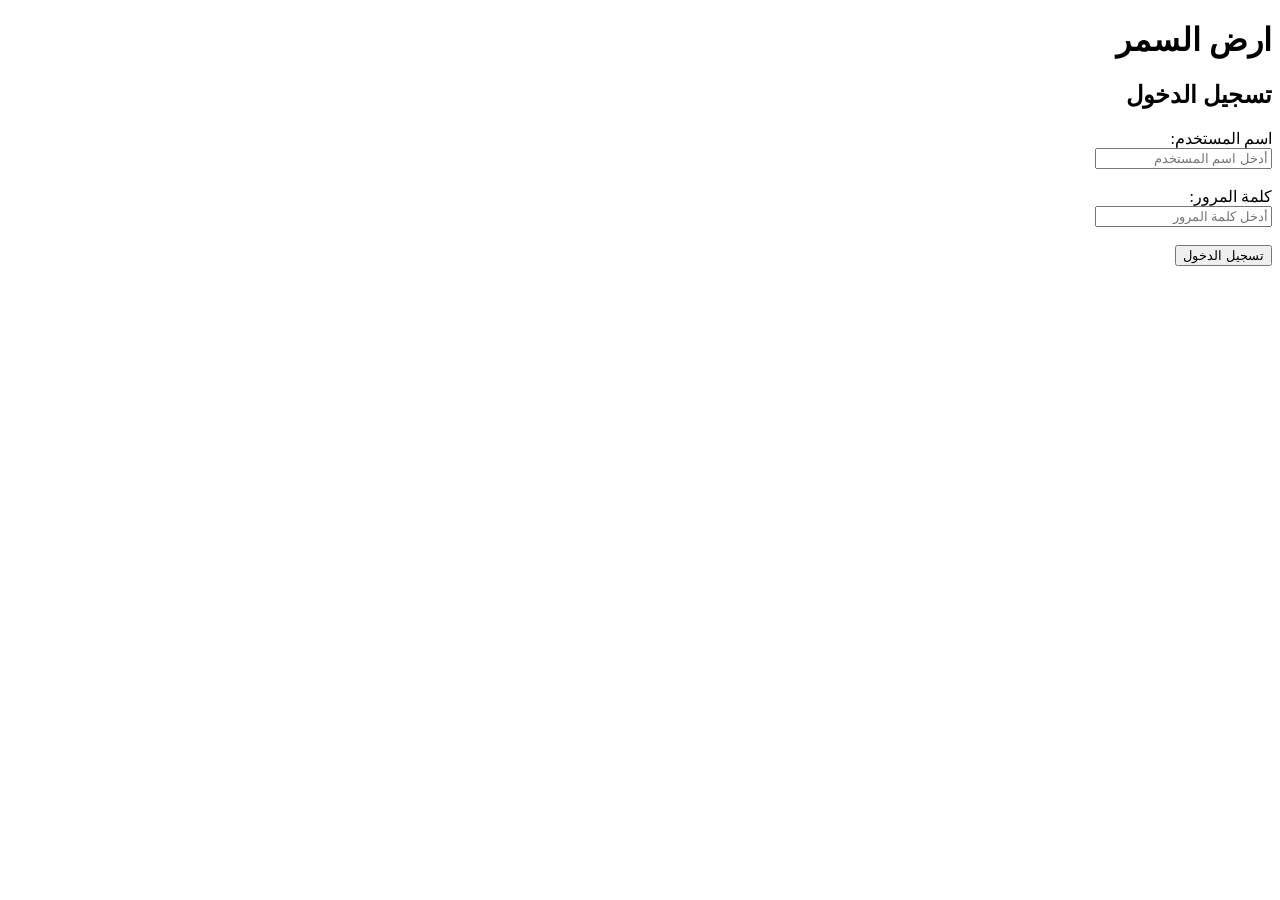
==== index.html @ 8ee8dd01 "Add Arabic login page in index.html" ====
<!DOCTYPE html><html lang="ar" dir="rtl"><head>
    <meta charset="UTF-8">
    <meta name="viewport" content="width=device-width, initial-scale=1.0">
  
  <title>تسجيل الدخول -ارض السمر</title>

</head><body><h1> ارض السمر </h1>

<h2>تسجيل الدخول</h2>

<form>

    <label>اسم المستخدم:</label>
    <br>
    <input type="text" placeholder="أدخل اسم المستخدم">

    <br><br>

    <label>كلمة المرور:</label>
    <br>
    <input type="password" placeholder="أدخل كلمة المرور">

    <br><br>

    <button type="submit">تسجيل الدخول</button>

</form>

</body></html>
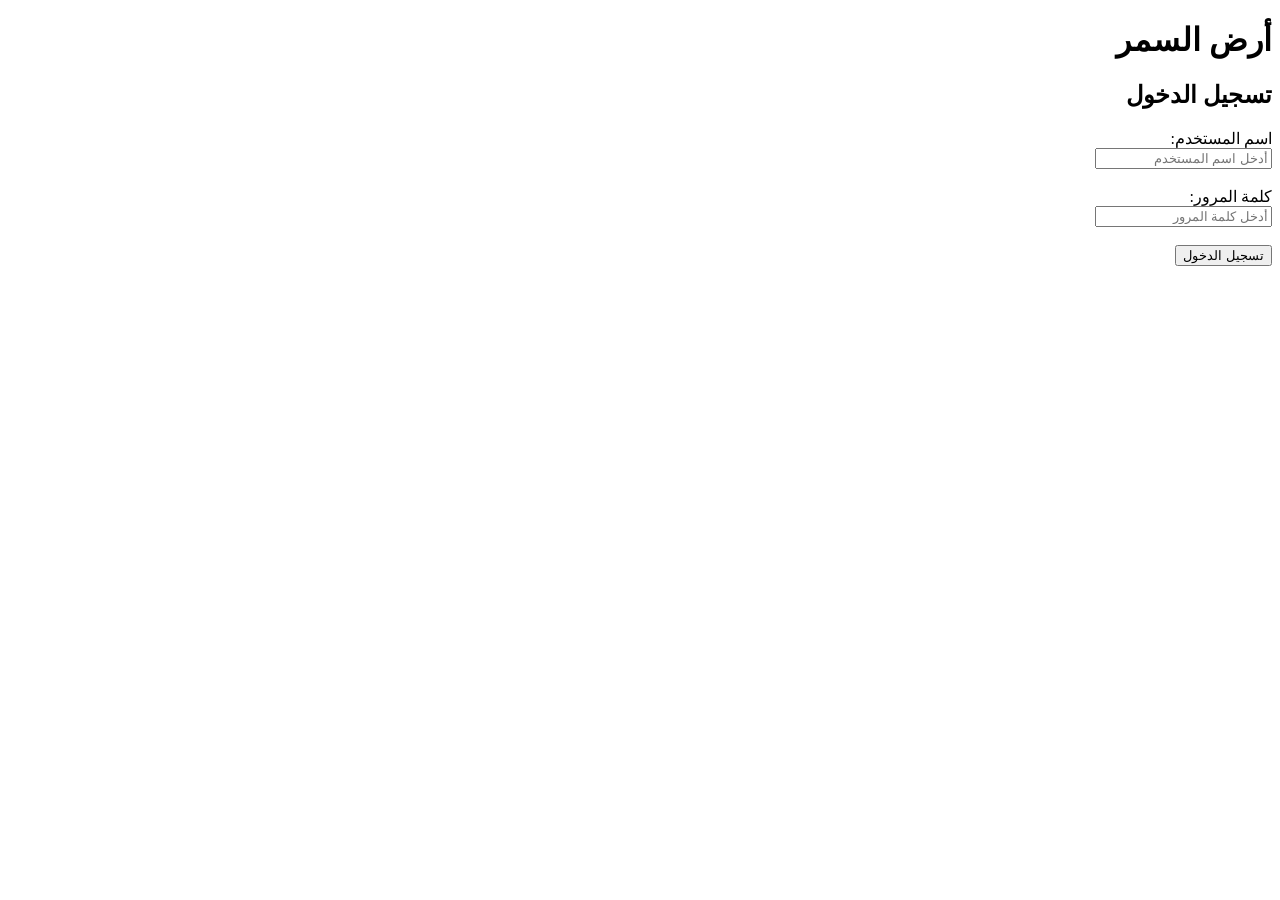
==== commit b137f8ce: "Add files via upload" ====
--- a/index.html
+++ b/index.html
@@ -1,15 +1,14 @@
-<!DOCTYPE html><html lang="ar" dir="rtl"><head>
+<!DOCTYPE html><html lang="ar" dir="rtl">
+<head>
     <meta charset="UTF-8">
     <meta name="viewport" content="width=device-width, initial-scale=1.0">
-  
-  <title>تسجيل الدخول -ارض السمر</title>
-
-</head><body><h1> ارض السمر </h1>
+    <link rel="stylesheet" href="style.css">
+    <title>تسجيل الدخول - أرض السمر</title>
+</head><body><h1>أرض السمر</h1>
 
 <h2>تسجيل الدخول</h2>
 
 <form>
-
     <label>اسم المستخدم:</label>
     <br>
     <input type="text" placeholder="أدخل اسم المستخدم">
@@ -23,7 +22,9 @@
     <br><br>
 
     <button type="submit">تسجيل الدخول</button>
-
 </form>
 
-</body></html>
+<script src="script.js"></script>
+
+</body>
+</html>
